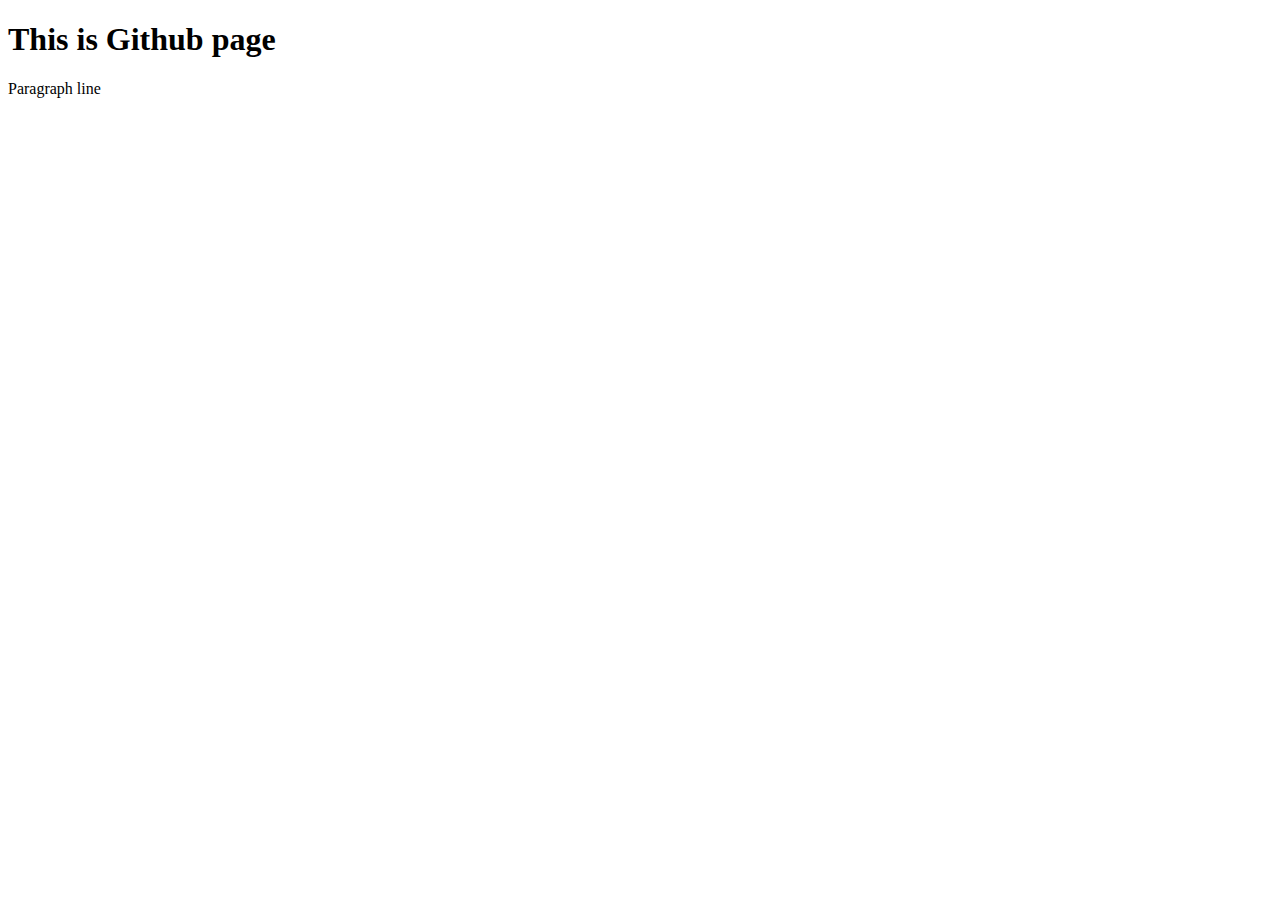
==== index.html @ 0c3f9fcb "origin" ====
<!DOCTYPE html>
<html lang="en">
<head>
    <meta charset="UTF-8">
    <meta http-equiv="X-UA-Compatible" content="IE=edge">
    <meta name="viewport" content="width=device-width, initial-scale=1.0">
    <title>Document</title>
</head>
<body>
    <h1>This is Github page</h1>
    <p>Paragraph line</p>
    
</body>
</html>
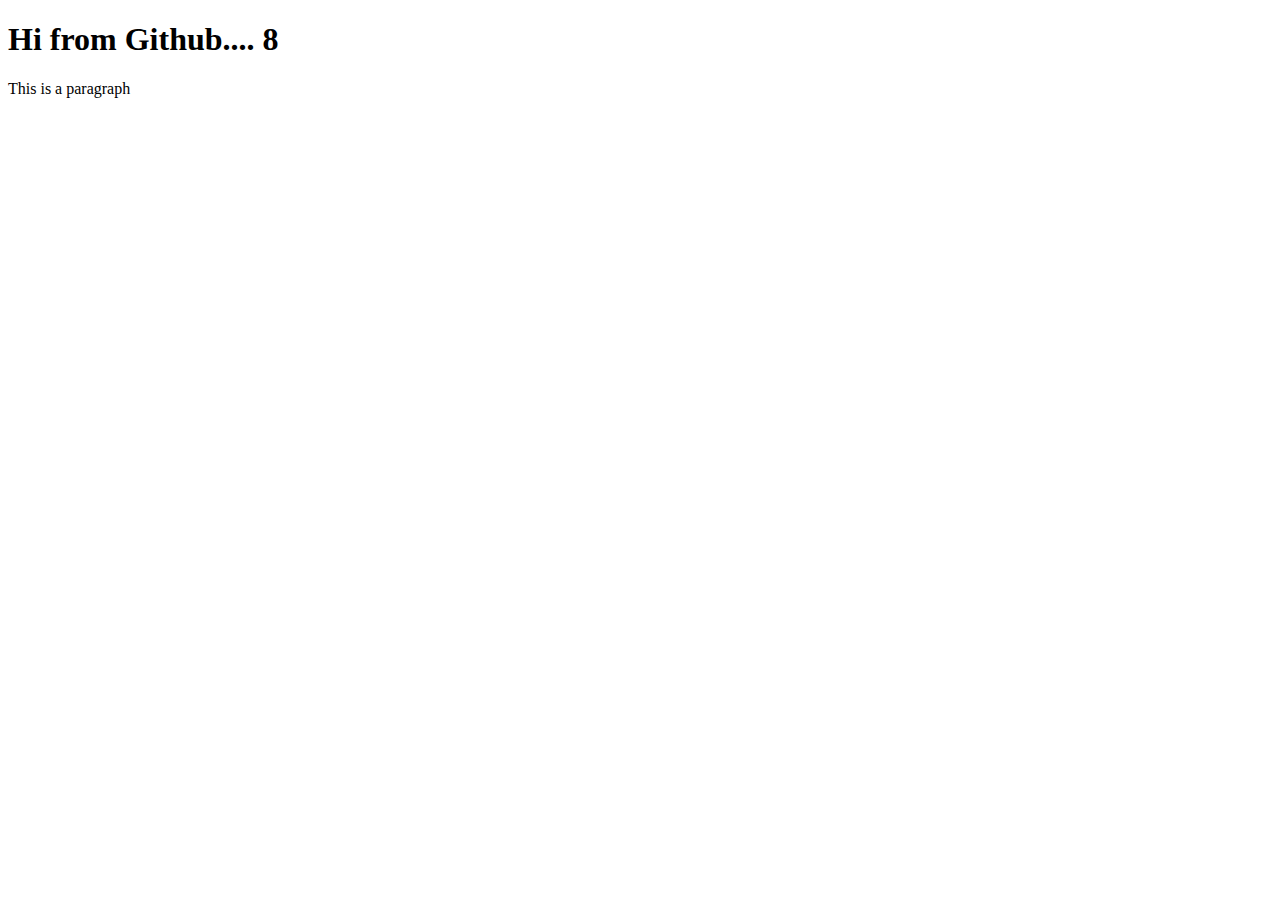
==== commit 57f99fd2: "Add files via upload" ====
--- a/index.html
+++ b/index.html
@@ -1,14 +1,13 @@
-<!DOCTYPE html>
-<html lang="en">
-<head>
-    <meta charset="UTF-8">
-    <meta http-equiv="X-UA-Compatible" content="IE=edge">
-    <meta name="viewport" content="width=device-width, initial-scale=1.0">
-    <title>Document</title>
-</head>
-<body>
-    <h1>This is Github page</h1>
-    <p>Paragraph line</p>
-    
-</body>
+<!DOCTYPE html>
+<html lang="en">
+<head>
+   <meta charset="UTF-8">
+   <meta http-equiv="X-UA-Compatible" content="IE=edge">
+   <meta name="viewport" content="width=device-width, initial-scale=1.0">
+   <title>Document</title>
+</head>
+<body>
+   <h1> Hi from Github.... 8</h1>
+   <p> This is a paragraph</p>
+</body>
 </html>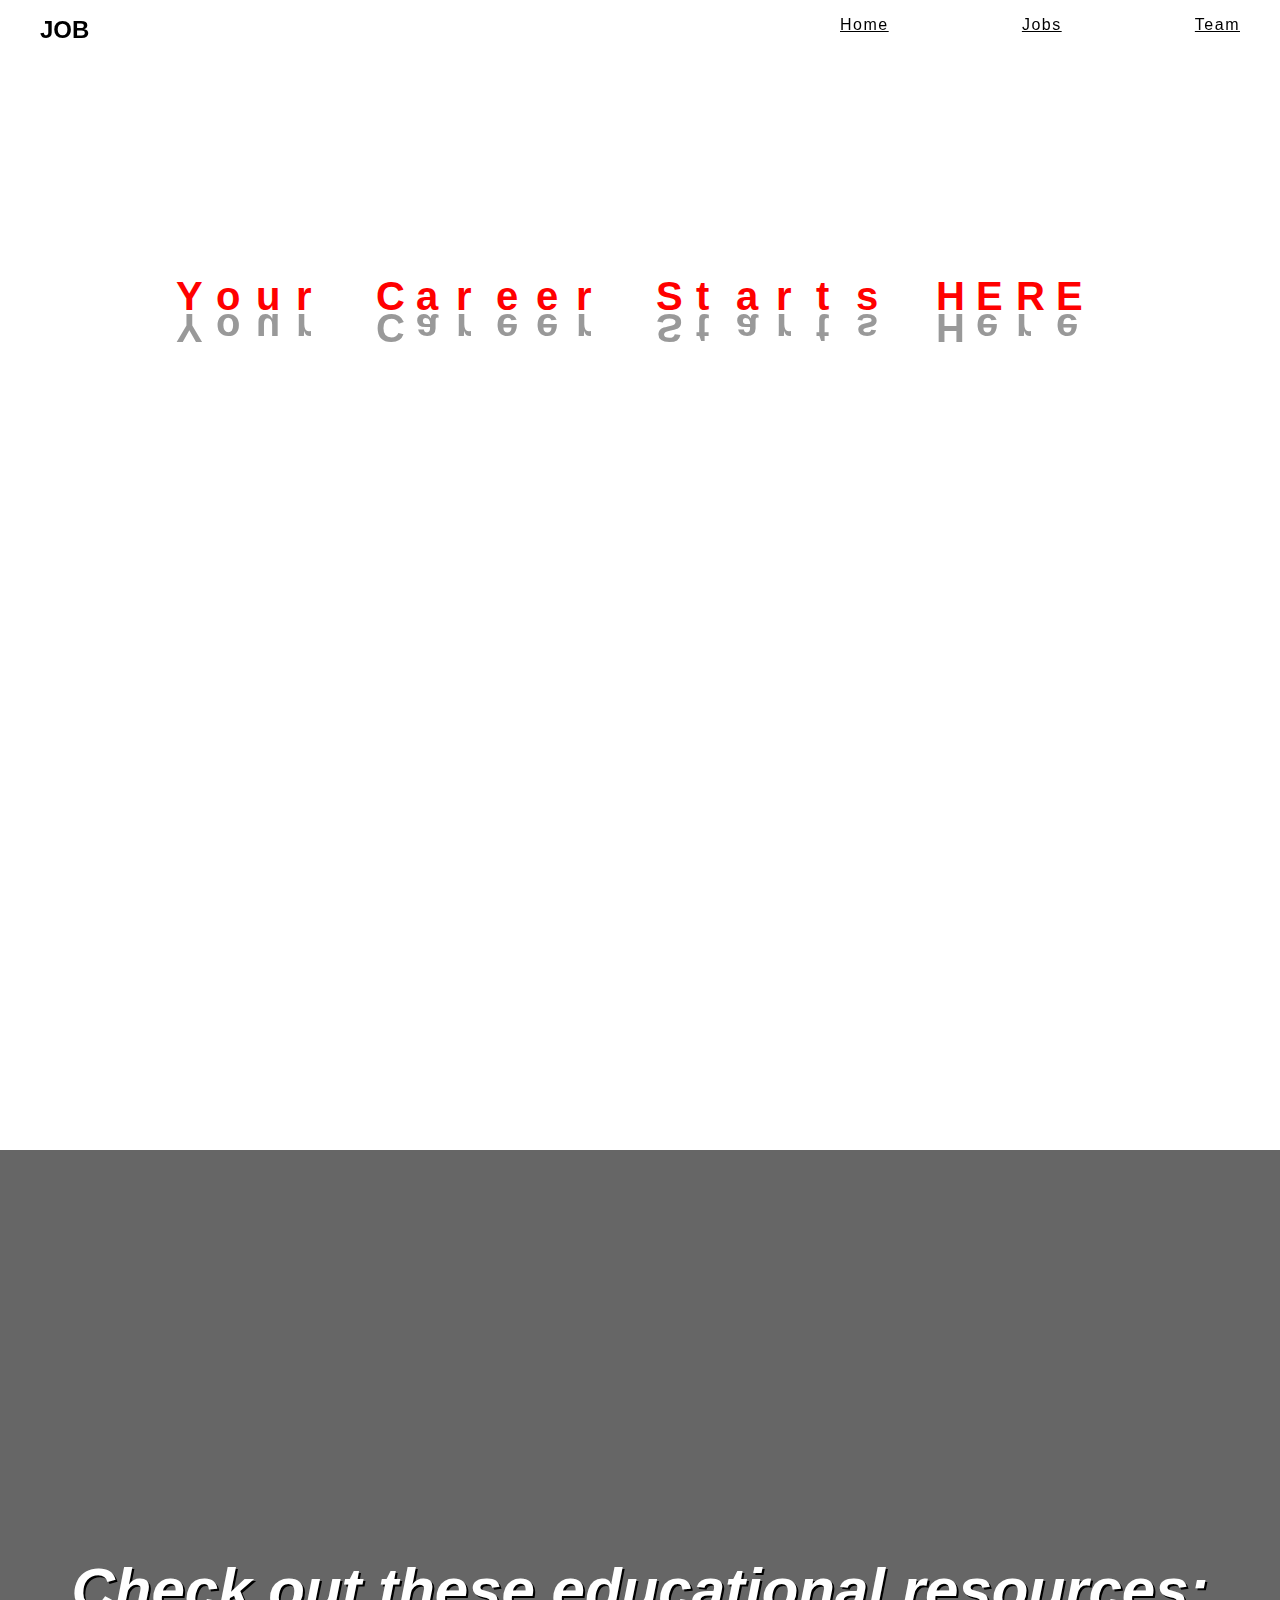
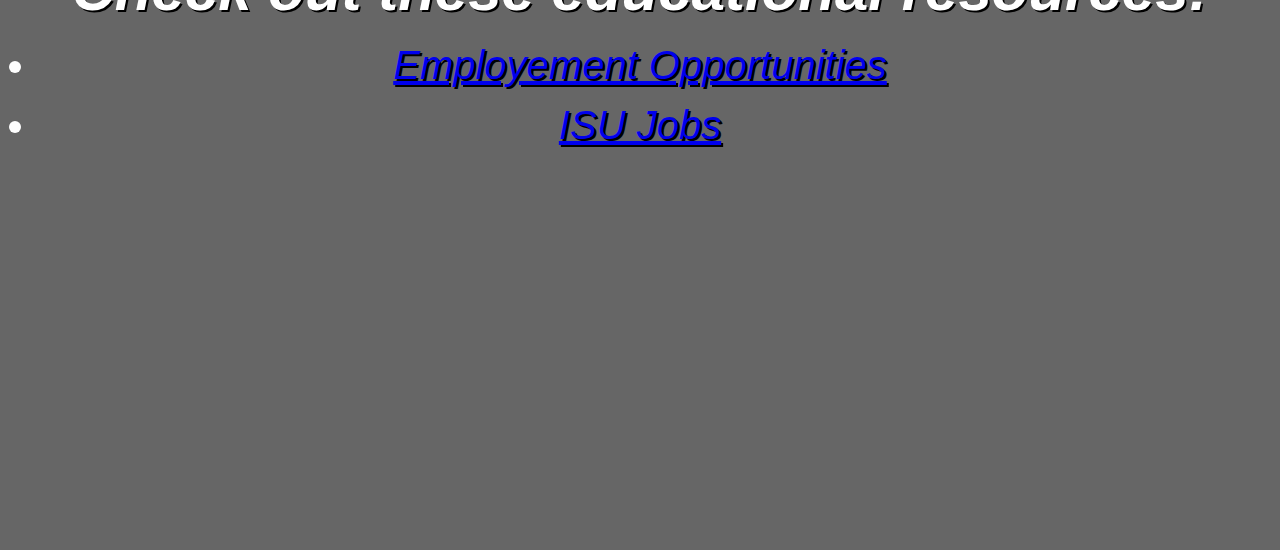
==== commit 27a8cc38: "Add files via upload" ====
--- a/index.html
+++ b/index.html
@@ -1,13 +1,133 @@
-<!DOCTYPE html>
-<html lang="en">
-<head>
-   <meta charset="UTF-8">
-   <meta http-equiv="X-UA-Compatible" content="IE=edge">
-   <meta name="viewport" content="width=device-width, initial-scale=1.0">
-   <title>Document</title>
-</head>
-<body>
-   <h1> Hi from Github.... 8</h1>
-   <p> This is a paragraph</p>
-</body>
+<html lang="en">
+
+<head>
+	<title>Job Portal</title>
+	<link rel="stylesheet" href="index.css">
+	<link href="https://fonts.google.com/specimen/Rampart+One?preview.size=36" rel="stylesheet">
+	<link rel="stylesheet" href="https://cdnjs.cloudflare.com/ajax/libs/font-awesome/5.15.3/css/all.min.css">
+</head>
+
+<body> 
+	
+	<nav class="navbar">
+		<h2 class="navbar-theme">JOB</h2>
+		<div class="navbar-tab">
+			<a href="index.html">Home</a>
+			<a href="jobs.html">Jobs</a>
+			<a href="team.html">Team</a>
+		</div>
+	</nav>
+
+	<header>
+		<div class="text">
+			<div class="wrapper">
+				<div id="Y" class="letter">Y</div>
+				<div class="shadow">Y</div>
+			</div>
+			<div class="wrapper">
+				<div id="o" class="letter">o</div>
+				<div class="shadow">o</div>
+			</div>
+			<div class="wrapper">
+				<div id="u" class="letter">u</div>
+				<div class="shadow">u</div>
+			</div>
+			<div class="wrapper">
+				<div id="r" class="letter">r</div>
+				<div class="shadow">r</div>
+			</div>
+			<div class="wrapper">
+				<div id=" " class="letter"> </div>
+				<div class="shadow"> </div>
+			</div>
+			<div class="wrapper">
+				<div id="C" class="letter">C</div>
+				<div class="shadow">C</div>
+			</div>
+			<div class="wrapper">
+				<div id="a" class="letter">a</div>
+				<div class="shadow">a</div>
+			</div>
+			<div class="wrapper">
+				<div id="r" class="letter">r</div>
+				<div class="shadow">r</div>
+			</div>
+			<div class="wrapper">
+				<div id="e" class="letter">e</div>
+				<div class="shadow">e</div>
+			</div>
+			<div class="wrapper">
+				<div id="e" class="letter">e</div>
+				<div class="shadow">e</div>
+			</div>
+			<div class="wrapper">
+				<div id="r" class="letter">r</div>
+				<div class="shadow">r</div>
+			</div>
+			<div class="wrapper">
+				<div id=" " class="letter"> </div>
+				<div class="shadow"> </div>
+			</div>
+			<div class="wrapper">
+				<div id="S" class="letter">S</div>
+				<div class="shadow">S</div>
+			</div>
+			<div class="wrapper">
+				<div id="t" class="letter">t</div>
+				<div class="shadow">t</div>
+			</div>
+			<div class="wrapper">
+				<div id="a" class="letter">a</div>
+				<div class="shadow">a</div>
+			</div>
+			<div class="wrapper">
+				<div id="r" class="letter">r</div>
+				<div class="shadow">r</div>
+			</div>
+			<div class="wrapper">
+				<div id="t" class="letter">t</div>
+				<div class="shadow">t</div>
+			</div>
+			<div class="wrapper">
+				<div id="s" class="letter">s</div>
+				<div class="shadow">s</div>
+			</div>
+			<div class="wrapper">
+				<div id=" " class="letter"> </div>
+				<div class="shadow"> </div>
+			</div>
+			<div class="wrapper">
+				<div id="H" class="letter">H</div>
+				<div class="shadow">H</div>
+			</div>
+			<div class="wrapper">
+				<div id="e" class="letter">E</div>
+				<div class="shadow">e</div>
+			</div>
+			<div class="wrapper">
+				<div id="r" class="letter">R</div>
+				<div class="shadow">r</div>
+			</div>
+			<div class="wrapper">
+				<div id="e" class="letter">E</div>
+				<div class="shadow">e</div>
+			</div>
+		</div>
+</header>
+
+
+<section class="images">
+	<div class="image1"></div>
+	<div class="image2">
+	  <div class="resources">
+		<h2>Check out these educational resources:</h2>
+		<ul>
+		  <li><a href="https://www.jobs.iastate.edu/">Employement Opportunities</a></li>
+		  <li><a href="https://isu.wd1.myworkdayjobs.com/IowaStateJobs">ISU Jobs</a></li>
+		</ul>
+	  </div>
+	</div>
+  </section>
+</body>
+
 </html>--- a/index.css
+++ b/index.css
@@ -0,0 +1,215 @@
+:root {
+   --redcolor:#FF0000;
+   --bluecolor:#0000FF;
+   --greencolor:#008000;
+   --graycolor:#808080;
+   --whitecolor:#FFFFFF;
+   --blackcolor:#000000;
+}
+
+* {
+   margin: 0;
+   padding: 0;
+   box-sizing: border-box;
+   outline: none;
+   font-family:'Rampart One', Helvetica;
+}
+
+body {
+   width: 100%;
+   height: auto;
+}
+
+
+
+
+h1 {
+   line-height: 1.5;
+}
+
+.navbar {
+   width: 100%;
+   height: 60px;
+   display: flex;
+   justify-content: space-between;
+   position: fixed;
+   top: 0;
+   left: 0;
+   padding: 1rem 2.5rem;
+   z-index: 10;
+   color: var(--blackcolor);
+   background:transparent;
+}
+
+.navbar-theme > a {
+   letter-spacing: 2.5;
+   text-decoration: none;
+   color: var(--blackcolor);
+}
+
+.navbar-tab{
+   width: 400px;
+   display: flex;
+   justify-content: space-between;
+}
+
+.navbar-tab > a {
+   letter-spacing: 1.5;
+   color: var(--blackcolor);
+   text-decoration-line: underline;
+   font-family:Verdana, Geneva, Tahoma, sans-serif;
+   
+}
+
+.menu {
+   display: none;
+}
+
+.menu .bar {
+   width: 15px; 
+   height: 2px;
+   margin: 3px auto;
+   transition: all 0.3 ease-in-out;
+   background-color: var(--whitecolor);
+   cursor: pointer;
+}
+
+.images {
+   display: flex;
+   flex-direction: column;
+   justify-content: center;
+   align-items: center;
+   margin-top: 100px;
+ }
+ 
+ .image1 {
+   width: 1500px;
+   height: 1000px;
+   background-image: url("images/reading-side.jpg");
+   background-position: center;
+   background-repeat: no-repeat;
+   background-size: cover;
+   margin-bottom: 50px;
+ }
+ 
+ .image2 {
+   width: 1500px;
+   height: 1000px;
+   background-image: url("images/homeimg.jpg");
+   background-position: center;
+   background-repeat: no-repeat;
+   background-size: cover;
+   position: relative;
+ }
+ 
+ .image2::after {
+   content: "";
+   position: absolute;
+   top: 0;
+   left: 0;
+   right: 0;
+   bottom: 0;
+   background-color: rgba(0, 0, 0, 0.6);
+ }
+ 
+ .image2 .resources {
+   position: absolute;
+   top: 50%;
+   left: 50%;
+   transform: translate(-50%, -50%);
+   text-align: center;
+   color: #fff;
+   font-size: 2.5rem;
+   font-family: "Rampart One", cursive;
+   font-style: italic;
+   text-shadow: 2px 2px #000;
+   width: 80%;
+   line-height: 1.5;
+   z-index: 1;
+ }
+
+.text {
+   font-family: "Yanone Kaffeesatz";
+   font-size: 100px;
+   display: flex;
+   position: absolute;
+   bottom: 20vh;
+   left: 0%;
+   transform: translateX(-70%);
+   user-select: none;
+   top: 15rem;
+   left: 50rem;
+   letter-spacing: -100;
+   font-weight: bolder;
+   font-size: 40px;
+   color: #FF0000;
+ }
+ 
+ .text .wrapper {
+   padding-left: 20px;
+   padding-right: 20px;
+   padding-top: 20px;
+ }
+ 
+ .text .wrapper .letter {
+   transition: ease-out 1s;
+   transform: translateY(30%);
+ }
+ 
+ .text .wrapper .shadow {
+   transform: scale(1, -1);
+   color: #999;
+   transition: ease-in 5s, ease-out 5s;
+ }
+ 
+ .text:hover .wrapper .letter {
+   transform: translateY(-200%);
+ }
+ 
+ .text:hover .wrapper .shadow {
+   opacity: 0;
+   transform: translateY(200%);
+ }
+
+ .container {
+   max-width: 800px;
+   margin: 0 auto;
+   padding: 45px;
+   box-shadow: 0 0 10px rgba(0, 0, 0, 0.3);
+}
+
+.job-listing {
+   background-color: #FFFFFF;
+   box-shadow: 0 2px 4px rgba(0, 0, 0, 0.1);
+   margin-bottom: 20px;
+   padding: 20px;
+}
+
+
+.job-title {
+   font-size: 24px;
+   font-weight: bold;
+   margin-bottom: 10px;
+ /* box-shadow: 0 0 10px rgba(0, 0, 0, 0.3); */
+ 
+}
+
+.company-title {
+   font-size: 16px;
+   font-weight: bold;
+   color: #666;
+   margin-bottom: 10px;
+}
+
+.job-description {
+   font-size: 16px;
+   line-height: 1.5;
+   margin-bottom: 10px;
+}
+
+.job-image {
+   width: 100%;
+   height: 200px;
+   object-fit: cover;
+   margin-bottom: 1rem;
+ }